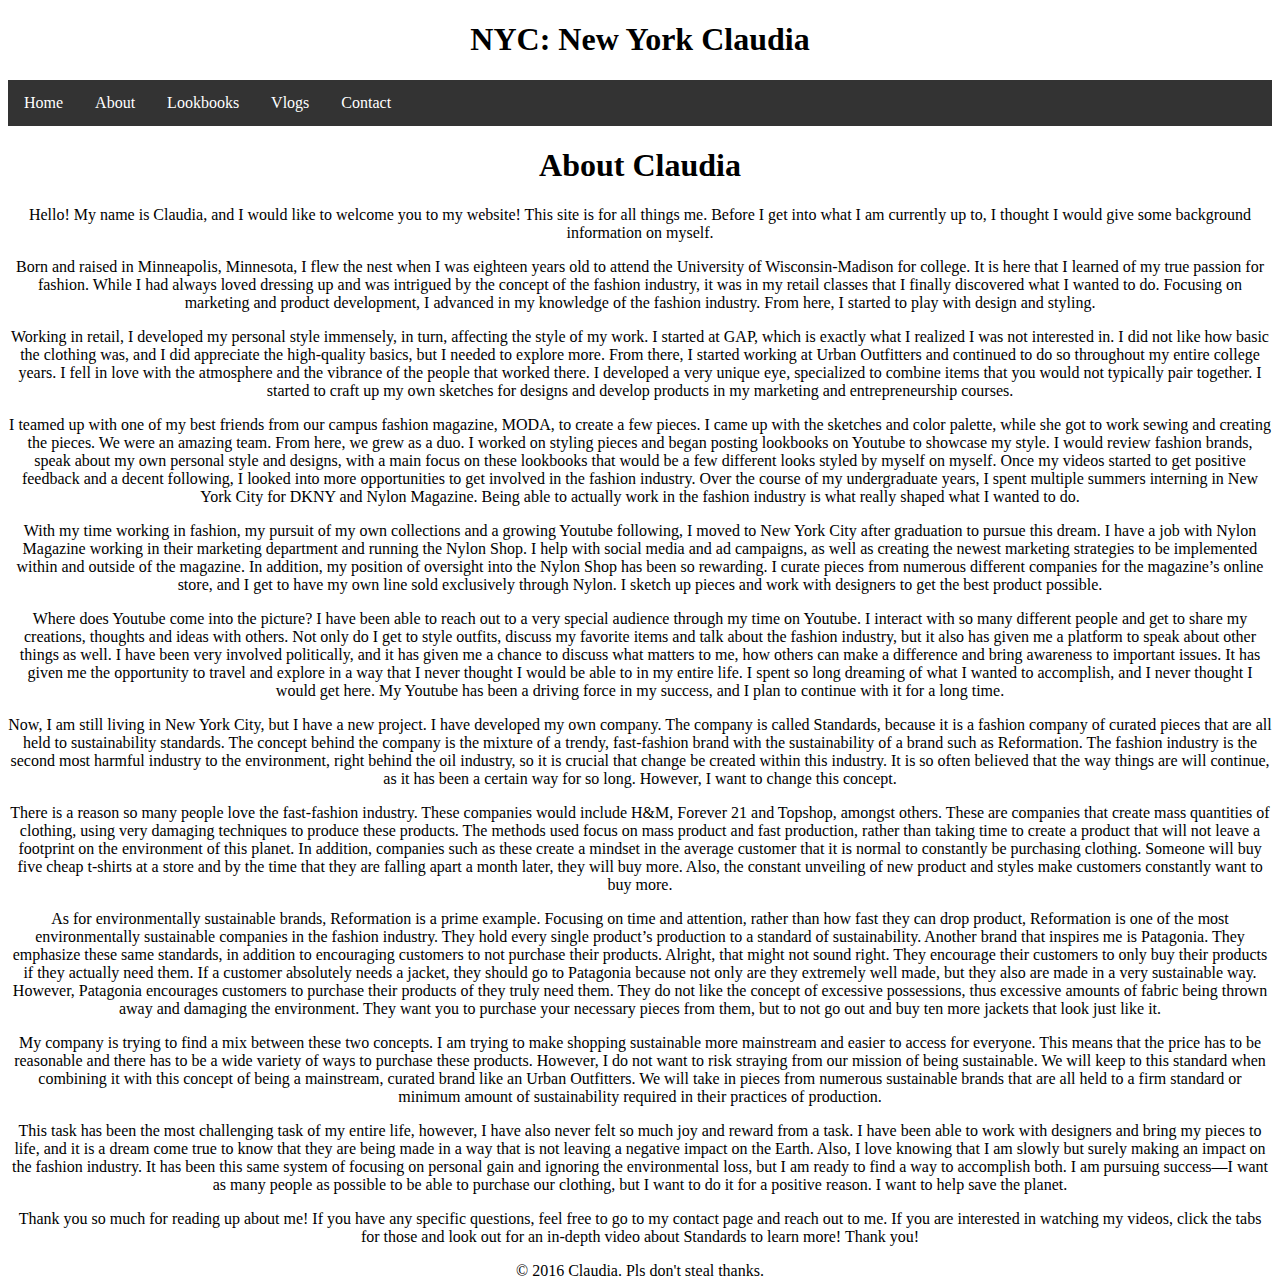
==== About.html @ 5876ff6c "Add files via upload" ====
<!DOCTYPE html>
<html>
<head>
	<link rel="stylesheet" type=text/css" href=style2.css">

  <center><title>NYC: New York Claudia</title>
</head>

<style>
ul {
    list-style-type: none;
    margin: 0;
    padding: 0;
    overflow: hidden;
    background-color: #333;
}

li {
    float: Left;
}

li a {
    display: block;
    color: white;
    text-align: center;
    padding: 14px 16px;
    text-decoration: none;
}

a:hover:not(.active) {
    background-color: #111;
}

.active {
background-color:#b0c4de;
}
</style>

<body>
<div class="header">
  <h1>NYC: New York Claudia</h1>
</div>

<div class="nav">
	<ul>
 		<li class="Home"><a href=Index.html>Home</a></li>
 		<li class="About"><a href=About.html>About</a></li>
 		<li class="Lookbooks"><a href=Lookbooks.html>Lookbooks</a></li>
 		<li class="Vlogs"><a href=Vlogs.html>Vlogs</a></li>
 		<li class="Contact"><a href=Contact.html>Contact</a></li>
 	</ul>
 	
<h1><center>About Claudia</h1>
	<p>Hello! My name is Claudia, and I would like to welcome you to my website! This site is for all things me. Before I get into what I am currently up to, I thought I would give some background information on myself.</p>
	<p>Born and raised in Minneapolis, Minnesota, I flew the nest when I was eighteen years old to attend the University of Wisconsin-Madison for college. It is here that I learned of my true passion for fashion. While I had always loved dressing up and was intrigued by the concept of the fashion industry, it was in my retail classes that I finally discovered what I wanted to do. Focusing on marketing and product development, I advanced in my knowledge of the fashion industry. From here, I started to play with design and styling.</p>
	<p>Working in retail, I developed my personal style immensely, in turn, affecting the style of my work. I started at GAP, which is exactly what I realized I was not interested in. I did not like how basic the clothing was, and I did appreciate the high-quality basics, but I needed to explore more. From there, I started working at Urban Outfitters and continued to do so throughout my entire college years. I fell in love with the atmosphere and the vibrance of the people that worked there. I developed a very unique eye, specialized to combine items that you would not typically pair together. I started to craft up my own sketches for designs and develop products in my marketing and entrepreneurship courses.</p>
	<p>I teamed up with one of my best friends from our campus fashion magazine, MODA, to create a few pieces. I came up with the sketches and color palette, while she got to work sewing and creating the pieces. We were an amazing team. From here, we grew as a duo. I worked on styling pieces and began posting lookbooks on Youtube to showcase my style. I would review fashion brands, speak about my own personal style and designs, with a main focus on these lookbooks that would be a few different looks styled by myself on myself. Once my videos started to get positive feedback and a decent following, I looked into more opportunities to get involved in the fashion industry. Over the course of my undergraduate years, I spent multiple summers interning in New York City for DKNY and Nylon Magazine. Being able to actually work in the fashion industry is what really shaped what I wanted to do.</p>
	<p>With my time working in fashion, my pursuit of my own collections and a growing Youtube following, I moved to New York City after graduation to pursue this dream. I have a job with Nylon Magazine working in their marketing department and running the Nylon Shop. I help with social media and ad campaigns, as well as creating the newest marketing strategies to be implemented within and outside of the magazine. In addition, my position of oversight into the Nylon Shop has been so rewarding. I curate pieces from numerous different companies for the magazine’s online store, and I get to have my own line sold exclusively through Nylon. I sketch up pieces and work with designers to get the best product possible.</p>
	<p>Where does Youtube come into the picture? I have been able to reach out to a very special audience through my time on Youtube. I interact with so many different people and get to share my creations, thoughts and ideas with others. Not only do I get to style outfits, discuss my favorite items and talk about the fashion industry, but it also has given me a platform to speak about other things as well. I have been very involved politically, and it has given me a chance to discuss what matters to me, how others can make a difference and bring awareness to important issues. It has given me the opportunity to travel and explore in a way that I never thought I would be able to in my entire life. I spent so long dreaming of what I wanted to accomplish, and I never thought I would get here. My Youtube has been a driving force in my success, and I plan to continue with it for a long time.</p>
	<p>Now, I am still living in New York City, but I have a new project. I have developed my own company. The company is called Standards, because it is a fashion company of curated pieces that are all held to sustainability standards. The concept behind the company is the mixture of a trendy, fast-fashion brand with the sustainability of a brand such as Reformation. The fashion industry is the second most harmful industry to the environment, right behind the oil industry, so it is crucial that change be created within this industry. It is so often believed that the way things are will continue, as it has been a certain way for so long. However, I want to change this concept.</p>
	<p>There is a reason so many people love the fast-fashion industry. These companies would include H&M, Forever 21 and Topshop, amongst others. These are companies that create mass quantities of clothing, using very damaging techniques to produce these products. The methods used focus on mass product and fast production, rather than taking time to create a product that will not leave a footprint on the environment of this planet. In addition, companies such as these create a mindset in the average customer that it is normal to constantly be purchasing clothing. Someone will buy five cheap t-shirts at a store and by the time that they are falling apart a month later, they will buy more. Also, the constant unveiling of new product and styles make customers constantly want to buy more.</p>
	<p>As for environmentally sustainable brands, Reformation is a prime example. Focusing on time and attention, rather than how fast they can drop product, Reformation is one of the most environmentally sustainable companies in the fashion industry. They hold every single product’s production to a standard of sustainability. Another brand that inspires me is Patagonia. They emphasize these same standards, in addition to encouraging customers to not purchase their products. Alright, that might not sound right. They encourage their customers to only buy their products if they actually need them. If a customer absolutely needs a jacket, they should go to Patagonia because not only are they extremely well made, but they also are made in a very sustainable way. However, Patagonia encourages customers to purchase their products of they truly need them. They do not like the concept of excessive possessions, thus excessive amounts of fabric being thrown away and damaging the environment. They want you to purchase your necessary pieces from them, but to not go out and buy ten more jackets that look just like it.</p>
	<p>My company is trying to find a mix between these two concepts. I am trying to make shopping sustainable more mainstream and easier to access for everyone. This means that the price has to be reasonable and there has to be a wide variety of ways to purchase these products. However, I do not want to risk straying from our mission of being sustainable. We will keep to this standard when combining it with this concept of being a mainstream, curated brand like an Urban Outfitters. We will take in pieces from numerous sustainable brands that are all held to a firm standard or minimum amount of sustainability required in their practices of production.</p>
	<p>This task has been the most challenging task of my entire life, however, I have also never felt so much joy and reward from a task. I have been able to work with designers and bring my pieces to life, and it is a dream come true to know that they are being made in a way that is not leaving a negative impact on the Earth. Also, I love knowing that I am slowly but surely making an impact on the fashion industry. It has been this same system of focusing on personal gain and ignoring the environmental loss, but I am ready to find a way to accomplish both. I am pursuing success—I want as many people as possible to be able to purchase our clothing, but I want to do it for a positive reason. I want to help save the planet.</p>
	<p>Thank you so much for reading up about me! If you have any specific questions, feel free to go to my contact page and reach out to me. If you are interested in watching my videos, click the tabs for those and look out for an in-depth video about Standards to learn more! Thank you!</p>

<footer>&copy; 2016 Claudia. Pls don't steal thanks.</footer>

</body>
</html>
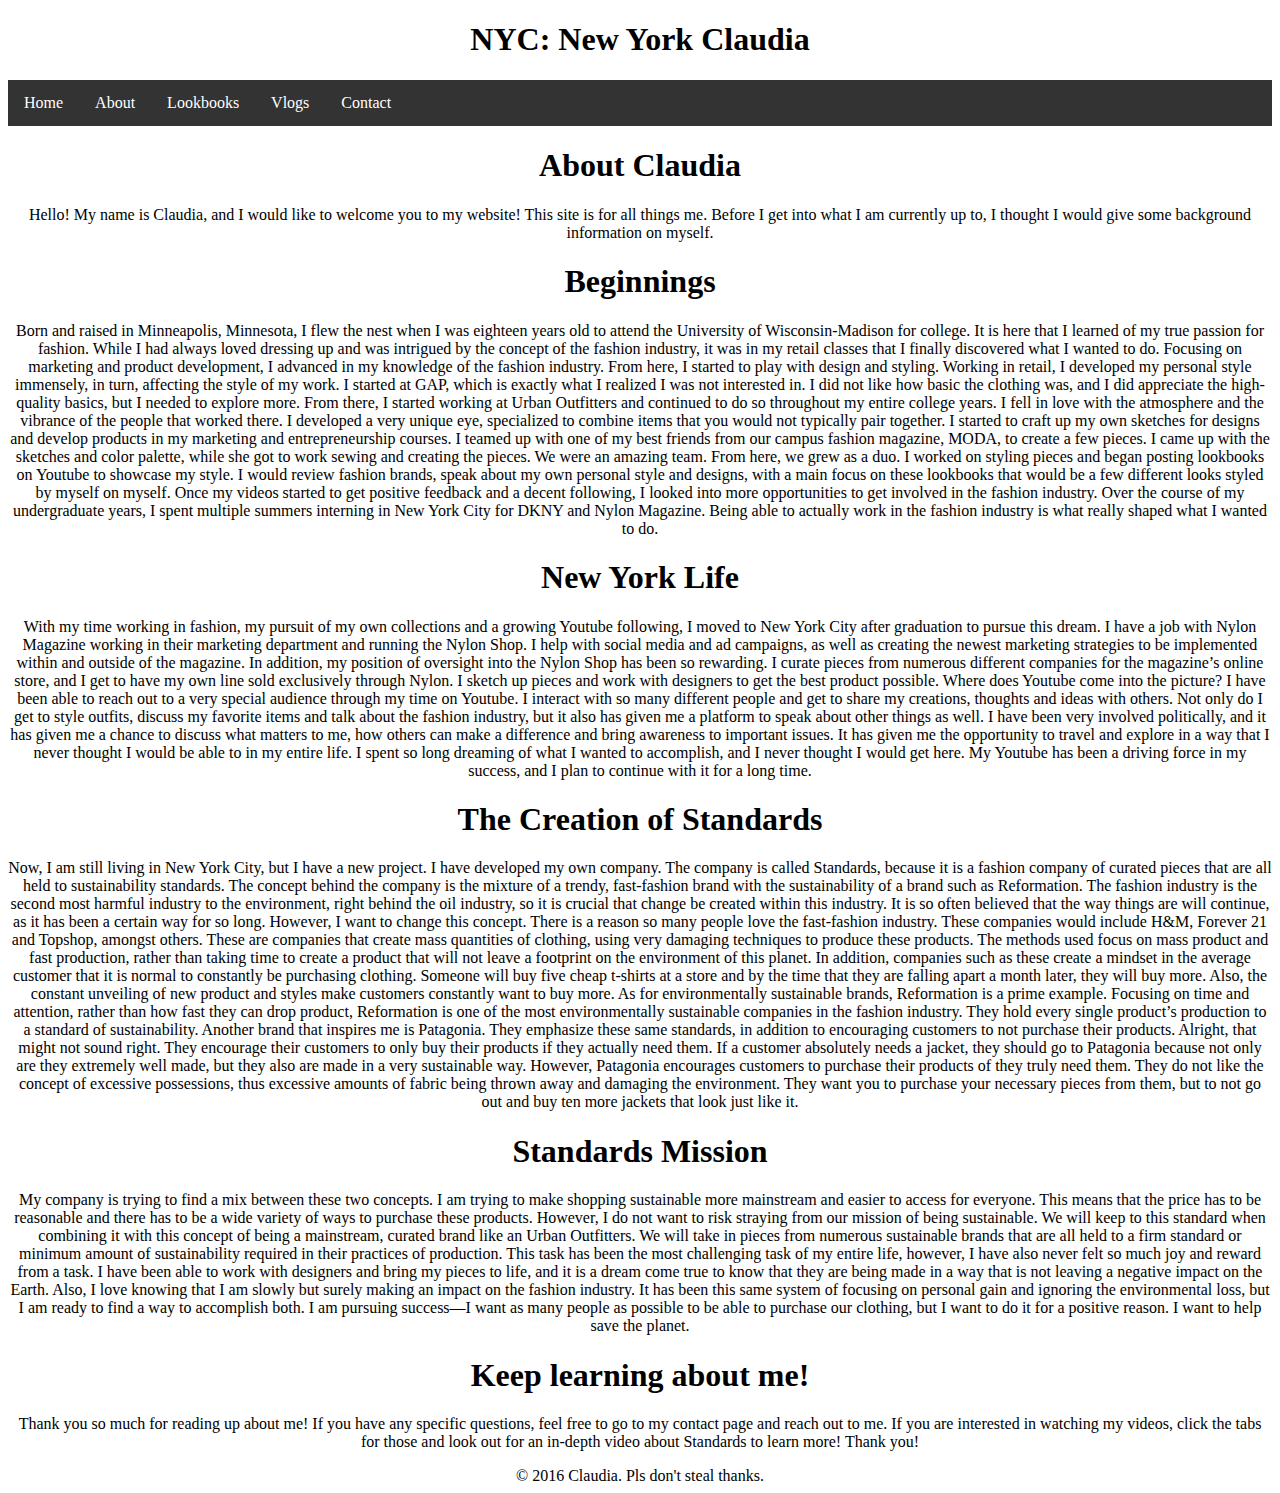
==== commit c9a746c7: "Add files via upload" ====
--- a/About.html
+++ b/About.html
@@ -43,7 +43,7 @@
 
 <div class="nav">
 	<ul>
- 		<li class="Home"><a href=Index.html>Home</a></li>
+ 		<li class="Home"><a href=Home.html>Home</a></li>
  		<li class="About"><a href=About.html>About</a></li>
  		<li class="Lookbooks"><a href=Lookbooks.html>Lookbooks</a></li>
  		<li class="Vlogs"><a href=Vlogs.html>Vlogs</a></li>
@@ -52,16 +52,15 @@
  	
 <h1><center>About Claudia</h1>
 	<p>Hello! My name is Claudia, and I would like to welcome you to my website! This site is for all things me. Before I get into what I am currently up to, I thought I would give some background information on myself.</p>
-	<p>Born and raised in Minneapolis, Minnesota, I flew the nest when I was eighteen years old to attend the University of Wisconsin-Madison for college. It is here that I learned of my true passion for fashion. While I had always loved dressing up and was intrigued by the concept of the fashion industry, it was in my retail classes that I finally discovered what I wanted to do. Focusing on marketing and product development, I advanced in my knowledge of the fashion industry. From here, I started to play with design and styling.</p>
-	<p>Working in retail, I developed my personal style immensely, in turn, affecting the style of my work. I started at GAP, which is exactly what I realized I was not interested in. I did not like how basic the clothing was, and I did appreciate the high-quality basics, but I needed to explore more. From there, I started working at Urban Outfitters and continued to do so throughout my entire college years. I fell in love with the atmosphere and the vibrance of the people that worked there. I developed a very unique eye, specialized to combine items that you would not typically pair together. I started to craft up my own sketches for designs and develop products in my marketing and entrepreneurship courses.</p>
-	<p>I teamed up with one of my best friends from our campus fashion magazine, MODA, to create a few pieces. I came up with the sketches and color palette, while she got to work sewing and creating the pieces. We were an amazing team. From here, we grew as a duo. I worked on styling pieces and began posting lookbooks on Youtube to showcase my style. I would review fashion brands, speak about my own personal style and designs, with a main focus on these lookbooks that would be a few different looks styled by myself on myself. Once my videos started to get positive feedback and a decent following, I looked into more opportunities to get involved in the fashion industry. Over the course of my undergraduate years, I spent multiple summers interning in New York City for DKNY and Nylon Magazine. Being able to actually work in the fashion industry is what really shaped what I wanted to do.</p>
-	<p>With my time working in fashion, my pursuit of my own collections and a growing Youtube following, I moved to New York City after graduation to pursue this dream. I have a job with Nylon Magazine working in their marketing department and running the Nylon Shop. I help with social media and ad campaigns, as well as creating the newest marketing strategies to be implemented within and outside of the magazine. In addition, my position of oversight into the Nylon Shop has been so rewarding. I curate pieces from numerous different companies for the magazine’s online store, and I get to have my own line sold exclusively through Nylon. I sketch up pieces and work with designers to get the best product possible.</p>
-	<p>Where does Youtube come into the picture? I have been able to reach out to a very special audience through my time on Youtube. I interact with so many different people and get to share my creations, thoughts and ideas with others. Not only do I get to style outfits, discuss my favorite items and talk about the fashion industry, but it also has given me a platform to speak about other things as well. I have been very involved politically, and it has given me a chance to discuss what matters to me, how others can make a difference and bring awareness to important issues. It has given me the opportunity to travel and explore in a way that I never thought I would be able to in my entire life. I spent so long dreaming of what I wanted to accomplish, and I never thought I would get here. My Youtube has been a driving force in my success, and I plan to continue with it for a long time.</p>
-	<p>Now, I am still living in New York City, but I have a new project. I have developed my own company. The company is called Standards, because it is a fashion company of curated pieces that are all held to sustainability standards. The concept behind the company is the mixture of a trendy, fast-fashion brand with the sustainability of a brand such as Reformation. The fashion industry is the second most harmful industry to the environment, right behind the oil industry, so it is crucial that change be created within this industry. It is so often believed that the way things are will continue, as it has been a certain way for so long. However, I want to change this concept.</p>
-	<p>There is a reason so many people love the fast-fashion industry. These companies would include H&M, Forever 21 and Topshop, amongst others. These are companies that create mass quantities of clothing, using very damaging techniques to produce these products. The methods used focus on mass product and fast production, rather than taking time to create a product that will not leave a footprint on the environment of this planet. In addition, companies such as these create a mindset in the average customer that it is normal to constantly be purchasing clothing. Someone will buy five cheap t-shirts at a store and by the time that they are falling apart a month later, they will buy more. Also, the constant unveiling of new product and styles make customers constantly want to buy more.</p>
-	<p>As for environmentally sustainable brands, Reformation is a prime example. Focusing on time and attention, rather than how fast they can drop product, Reformation is one of the most environmentally sustainable companies in the fashion industry. They hold every single product’s production to a standard of sustainability. Another brand that inspires me is Patagonia. They emphasize these same standards, in addition to encouraging customers to not purchase their products. Alright, that might not sound right. They encourage their customers to only buy their products if they actually need them. If a customer absolutely needs a jacket, they should go to Patagonia because not only are they extremely well made, but they also are made in a very sustainable way. However, Patagonia encourages customers to purchase their products of they truly need them. They do not like the concept of excessive possessions, thus excessive amounts of fabric being thrown away and damaging the environment. They want you to purchase your necessary pieces from them, but to not go out and buy ten more jackets that look just like it.</p>
-	<p>My company is trying to find a mix between these two concepts. I am trying to make shopping sustainable more mainstream and easier to access for everyone. This means that the price has to be reasonable and there has to be a wide variety of ways to purchase these products. However, I do not want to risk straying from our mission of being sustainable. We will keep to this standard when combining it with this concept of being a mainstream, curated brand like an Urban Outfitters. We will take in pieces from numerous sustainable brands that are all held to a firm standard or minimum amount of sustainability required in their practices of production.</p>
-	<p>This task has been the most challenging task of my entire life, however, I have also never felt so much joy and reward from a task. I have been able to work with designers and bring my pieces to life, and it is a dream come true to know that they are being made in a way that is not leaving a negative impact on the Earth. Also, I love knowing that I am slowly but surely making an impact on the fashion industry. It has been this same system of focusing on personal gain and ignoring the environmental loss, but I am ready to find a way to accomplish both. I am pursuing success—I want as many people as possible to be able to purchase our clothing, but I want to do it for a positive reason. I want to help save the planet.</p>
+	<h1><center>Beginnings</h1>
+	<p>Born and raised in Minneapolis, Minnesota, I flew the nest when I was eighteen years old to attend the University of Wisconsin-Madison for college. It is here that I learned of my true passion for fashion. While I had always loved dressing up and was intrigued by the concept of the fashion industry, it was in my retail classes that I finally discovered what I wanted to do. Focusing on marketing and product development, I advanced in my knowledge of the fashion industry. From here, I started to play with design and styling. Working in retail, I developed my personal style immensely, in turn, affecting the style of my work. I started at GAP, which is exactly what I realized I was not interested in. I did not like how basic the clothing was, and I did appreciate the high-quality basics, but I needed to explore more. From there, I started working at Urban Outfitters and continued to do so throughout my entire college years. I fell in love with the atmosphere and the vibrance of the people that worked there. I developed a very unique eye, specialized to combine items that you would not typically pair together. I started to craft up my own sketches for designs and develop products in my marketing and entrepreneurship courses. I teamed up with one of my best friends from our campus fashion magazine, MODA, to create a few pieces. I came up with the sketches and color palette, while she got to work sewing and creating the pieces. We were an amazing team. From here, we grew as a duo. I worked on styling pieces and began posting lookbooks on Youtube to showcase my style. I would review fashion brands, speak about my own personal style and designs, with a main focus on these lookbooks that would be a few different looks styled by myself on myself. Once my videos started to get positive feedback and a decent following, I looked into more opportunities to get involved in the fashion industry. Over the course of my undergraduate years, I spent multiple summers interning in New York City for DKNY and Nylon Magazine. Being able to actually work in the fashion industry is what really shaped what I wanted to do.</p>
+	<h1><center>New York Life</h1>
+	<p>With my time working in fashion, my pursuit of my own collections and a growing Youtube following, I moved to New York City after graduation to pursue this dream. I have a job with Nylon Magazine working in their marketing department and running the Nylon Shop. I help with social media and ad campaigns, as well as creating the newest marketing strategies to be implemented within and outside of the magazine. In addition, my position of oversight into the Nylon Shop has been so rewarding. I curate pieces from numerous different companies for the magazine’s online store, and I get to have my own line sold exclusively through Nylon. I sketch up pieces and work with designers to get the best product possible. Where does Youtube come into the picture? I have been able to reach out to a very special audience through my time on Youtube. I interact with so many different people and get to share my creations, thoughts and ideas with others. Not only do I get to style outfits, discuss my favorite items and talk about the fashion industry, but it also has given me a platform to speak about other things as well. I have been very involved politically, and it has given me a chance to discuss what matters to me, how others can make a difference and bring awareness to important issues. It has given me the opportunity to travel and explore in a way that I never thought I would be able to in my entire life. I spent so long dreaming of what I wanted to accomplish, and I never thought I would get here. My Youtube has been a driving force in my success, and I plan to continue with it for a long time.</p>
+	<h1><center>The Creation of Standards</h1>
+	<p>Now, I am still living in New York City, but I have a new project. I have developed my own company. The company is called Standards, because it is a fashion company of curated pieces that are all held to sustainability standards. The concept behind the company is the mixture of a trendy, fast-fashion brand with the sustainability of a brand such as Reformation. The fashion industry is the second most harmful industry to the environment, right behind the oil industry, so it is crucial that change be created within this industry. It is so often believed that the way things are will continue, as it has been a certain way for so long. However, I want to change this concept. There is a reason so many people love the fast-fashion industry. These companies would include H&M, Forever 21 and Topshop, amongst others. These are companies that create mass quantities of clothing, using very damaging techniques to produce these products. The methods used focus on mass product and fast production, rather than taking time to create a product that will not leave a footprint on the environment of this planet. In addition, companies such as these create a mindset in the average customer that it is normal to constantly be purchasing clothing. Someone will buy five cheap t-shirts at a store and by the time that they are falling apart a month later, they will buy more. Also, the constant unveiling of new product and styles make customers constantly want to buy more. As for environmentally sustainable brands, Reformation is a prime example. Focusing on time and attention, rather than how fast they can drop product, Reformation is one of the most environmentally sustainable companies in the fashion industry. They hold every single product’s production to a standard of sustainability. Another brand that inspires me is Patagonia. They emphasize these same standards, in addition to encouraging customers to not purchase their products. Alright, that might not sound right. They encourage their customers to only buy their products if they actually need them. If a customer absolutely needs a jacket, they should go to Patagonia because not only are they extremely well made, but they also are made in a very sustainable way. However, Patagonia encourages customers to purchase their products of they truly need them. They do not like the concept of excessive possessions, thus excessive amounts of fabric being thrown away and damaging the environment. They want you to purchase your necessary pieces from them, but to not go out and buy ten more jackets that look just like it.</p>
+	<h1><center>Standards Mission</h1>
+	<p>My company is trying to find a mix between these two concepts. I am trying to make shopping sustainable more mainstream and easier to access for everyone. This means that the price has to be reasonable and there has to be a wide variety of ways to purchase these products. However, I do not want to risk straying from our mission of being sustainable. We will keep to this standard when combining it with this concept of being a mainstream, curated brand like an Urban Outfitters. We will take in pieces from numerous sustainable brands that are all held to a firm standard or minimum amount of sustainability required in their practices of production. This task has been the most challenging task of my entire life, however, I have also never felt so much joy and reward from a task. I have been able to work with designers and bring my pieces to life, and it is a dream come true to know that they are being made in a way that is not leaving a negative impact on the Earth. Also, I love knowing that I am slowly but surely making an impact on the fashion industry. It has been this same system of focusing on personal gain and ignoring the environmental loss, but I am ready to find a way to accomplish both. I am pursuing success—I want as many people as possible to be able to purchase our clothing, but I want to do it for a positive reason. I want to help save the planet.</p>
+	<h1><center>Keep learning about me!</h1>
 	<p>Thank you so much for reading up about me! If you have any specific questions, feel free to go to my contact page and reach out to me. If you are interested in watching my videos, click the tabs for those and look out for an in-depth video about Standards to learn more! Thank you!</p>
 
 <footer>&copy; 2016 Claudia. Pls don't steal thanks.</footer>
